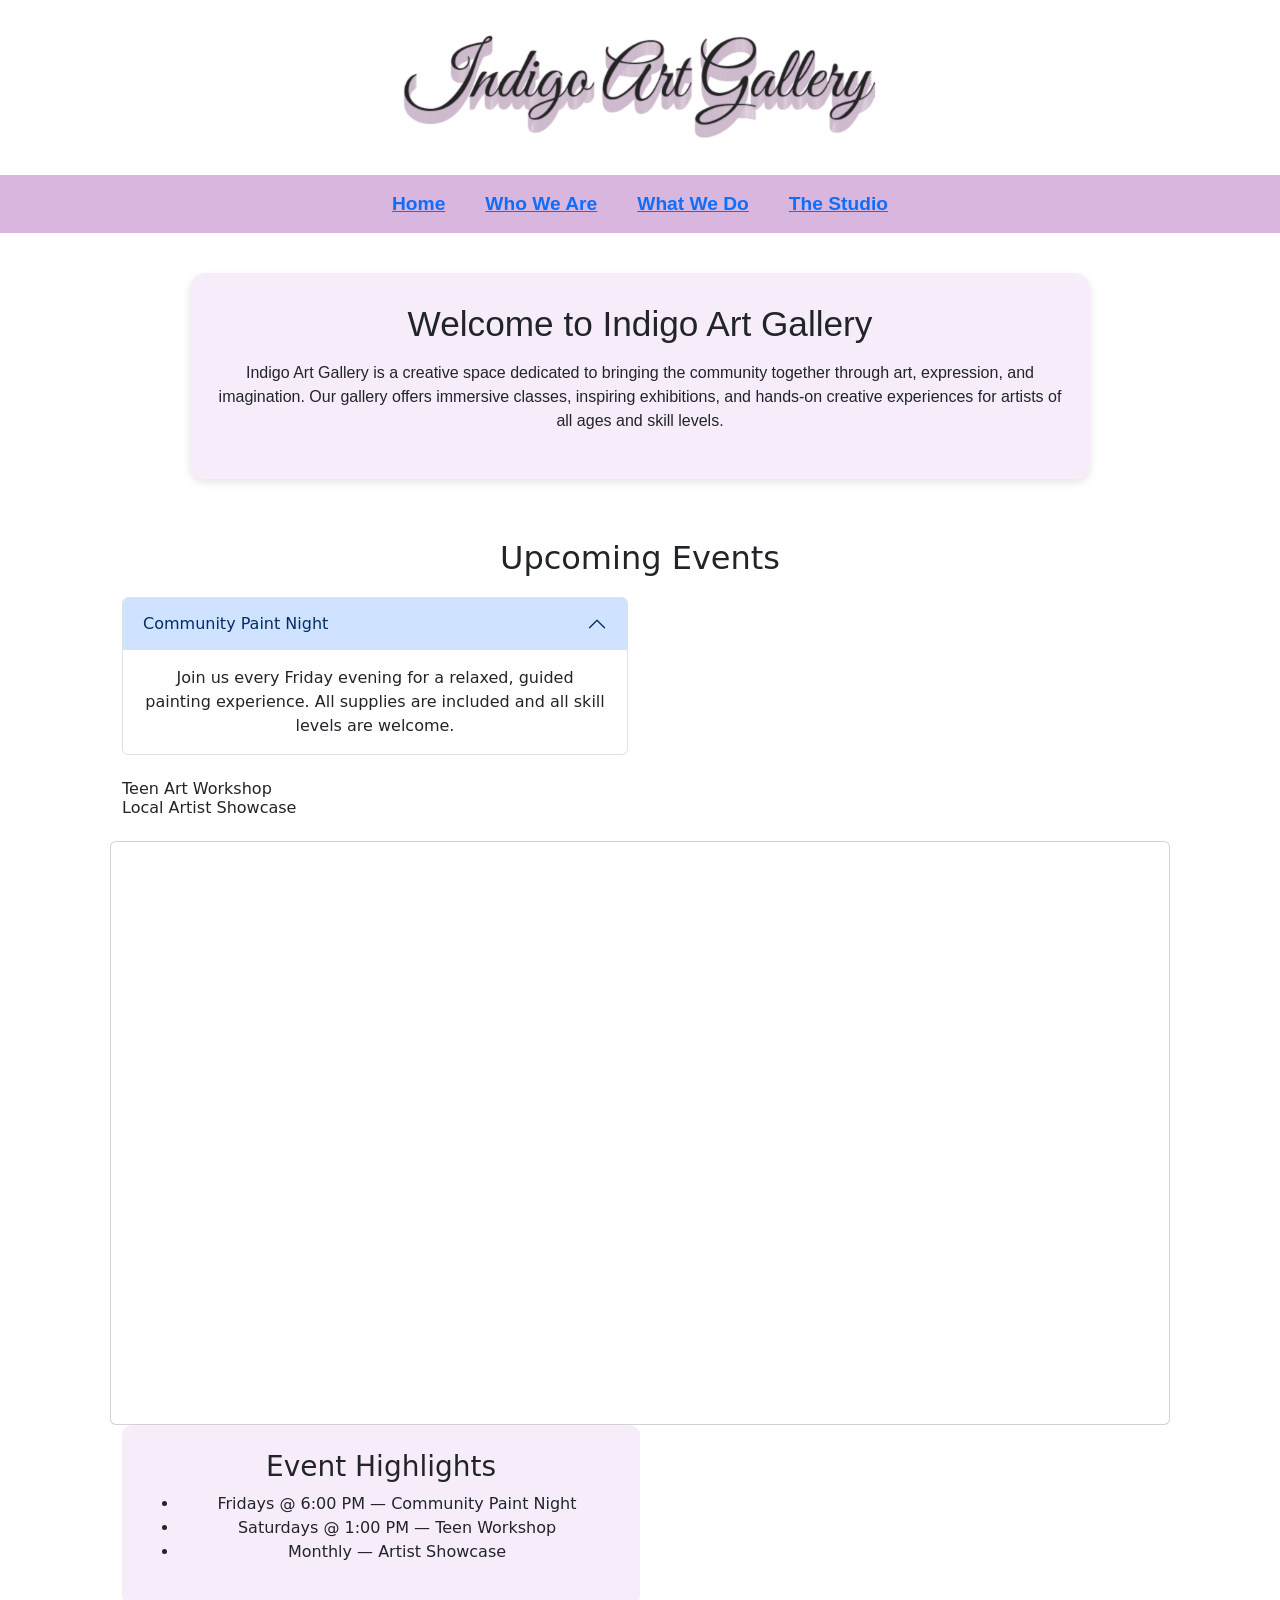
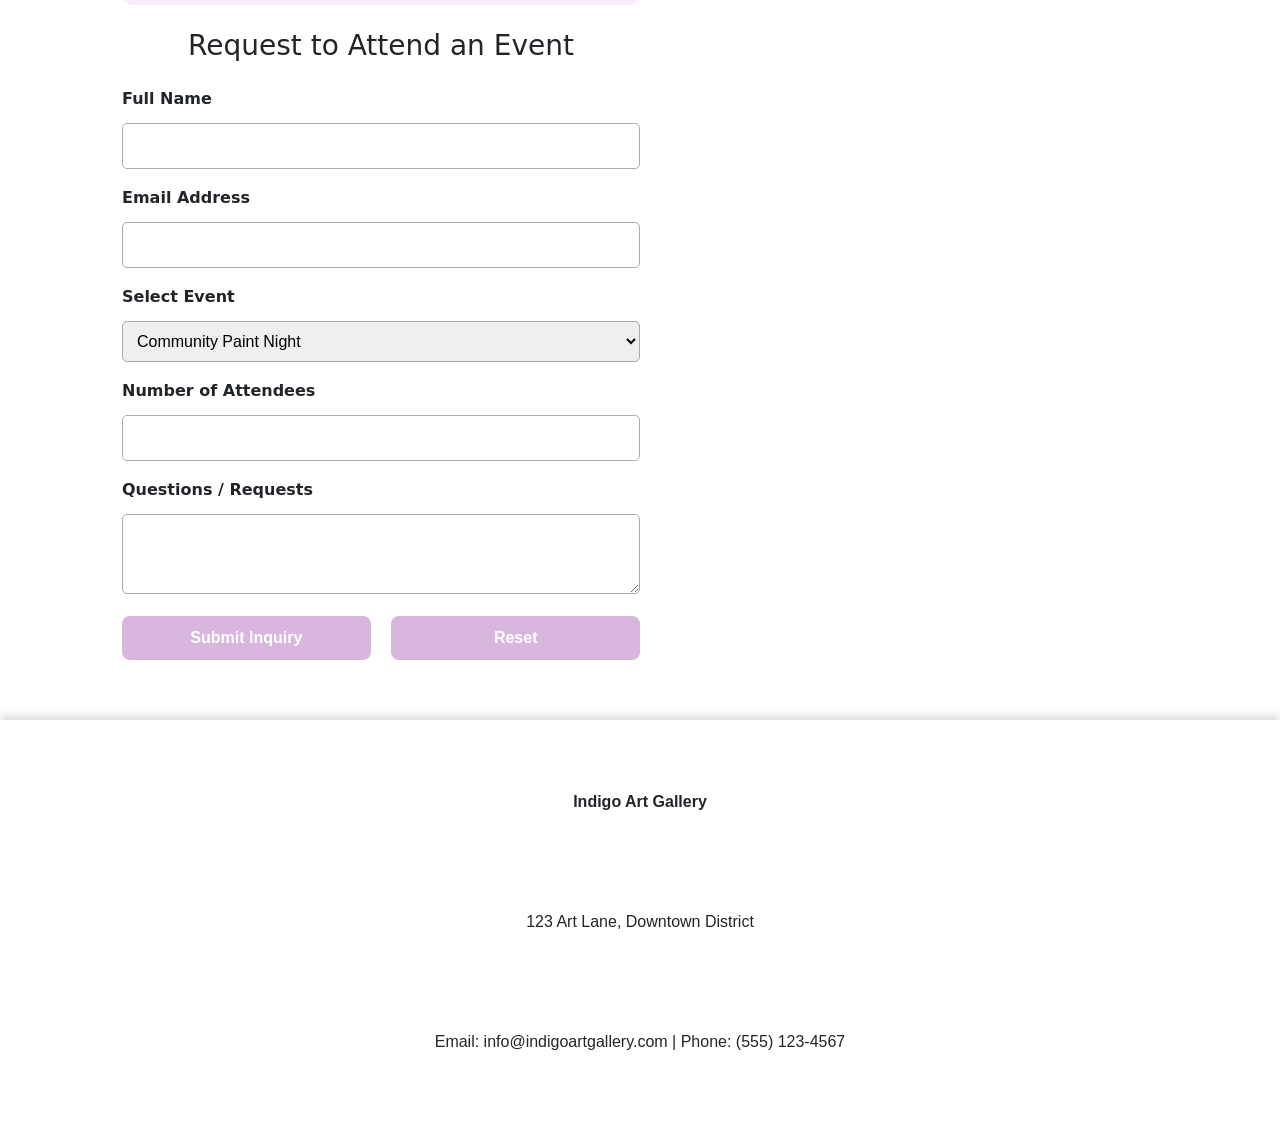
==== index.html @ b98099bc "Add files via upload" ====
<!DOCTYPE html>
<html lang="en">
<head>
<meta charset="UTF-8">
<meta name="viewport" content="width=device-width, initial-scale=1.0">
<title>Indigo Art Gallery</title>
<link rel="stylesheet" href="styles.css">
<link href="https://cdn.jsdelivr.net/npm/bootstrap@5.3.3/dist/css/bootstrap.min.css" rel="stylesheet">
</head>
<body>
<header>
<img src="flamingtext_com-2155804225.png" alt="Indigo Art Gallery Logo" class="logo">
</header>


<nav>
<ul>
<li><a href="index.html">Home</a></li>
<li><a href="about.html">Who We Are</a></li>
<li><a href="who.html">What We Do</a></li>
<li><a href="studio.html">The Studio</a></li>
</ul>
</nav>
<section class="home-intro">
    <h1>Welcome to Indigo Art Gallery</h1>
    <p>
        Indigo Art Gallery is a creative space dedicated to bringing the community
        together through art, expression, and imagination. Our gallery offers
        immersive classes, inspiring exhibitions, and hands-on creative experiences
        for artists of all ages and skill levels.
    </p>
</section>
<section class="events-section">
    <h2>Upcoming Events</h2>

    <div class="events-container">
       <div class="container">
       <div class="row g-4">
    <div class="col-lg-6">
      <div class="accordion mb-4" id="accordionExample">
        <div class="accordion-item">
          <h2 class="accordion-header" id="headingOne">
            <button class="accordion-button" type="button" data-bs-toggle="collapse" data-bs-target="#collapseOne">
              Community Paint Night
            </button>
          </h2>
          <div id="collapseOne" class="accordion-collapse collapse show" data-bs-parent="#accordionExample">
            <div class="accordion-body">
              Join us every Friday evening for a relaxed, guided painting experience. All supplies are included and all skill levels are welcome.
            </div>
          </div>
        </div>
       </div>
        <div class="accordion-item">
          <h2 class="accordion-header" id="headingTwo">
            <button class="accordion-button collapsed" type="button" data-bs-toggle="collapse" data-bs-target="#collapseTwo">
              Teen Art Workshop
            </button>
          </h2>
          <div id="collapseTwo" class="accordion-collapse collapse" data-bs-parent="#accordionExample">
            <div class="accordion-body">
              A creative space for young artists ages 13–18 to experiment with acrylics, charcoal, and mixed media.
            </div>
          </div>
        </div>

        <div class="accordion-item">
          <h2 class="accordion-header" id="headingThree">
            <button class="accordion-button collapsed" type="button" data-bs-toggle="collapse" data-bs-target="#collapseThree">
              Local Artist Showcase
            </button>
          </h2>
          <div id="collapseThree" class="accordion-collapse collapse" data-bs-parent="#accordionExample">
            <div class="accordion-body">
              Experience rotating collections from local talent and support the creative voices of our community.
            </div>
          </div>
        </div>
      </div>
      <div class="card">
        <div class="ratio ratio-16x9">
          <iframe
            src="https://maps.google.com/maps?q=manhattan&t=&z=13&ie=UTF8&iwloc=&output=embed"
            style="border:0;"
            allowfullscreen
            loading="lazy">
          </iframe>
        </div>
      </div>

    </div>
    <div class="col-lg-6">

      <div class="event-highlights mb-4">
        <h3>Event Highlights</h3>
        <ul>
          <li>Fridays @ 6:00 PM — Community Paint Night</li>
          <li>Saturdays @ 1:00 PM — Teen Workshop</li>
          <li>Monthly — Artist Showcase</li>
        </ul>
      </div>

      <h3>Request to Attend an Event</h3>
      <form class="event-form" action="mailto:info@indigoartgallery.com" method="post" enctype="text/plain">

        <label for="name">Full Name</label>
        <input type="text" id="name" name="name">

        <label for="email">Email Address</label>
        <input type="email" id="email" name="email">

        <label for="event">Select Event</label>
        <select id="event" name="event">
          <option>Community Paint Night</option>
          <option>Teen Art Workshop</option>
          <option>Local Artist Showcase</option>
        </select>

        <label for="people">Number of Attendees</label>
        <input type="number" id="people" name="people" min="1" max="10">

        <label for="message">Questions / Requests</label>
        <textarea id="message" name="message"></textarea>

        <div class="form-buttons">
          <input type="submit" value="Submit Inquiry">
          <input type="reset" value="Reset">
        </div>

      </form>

    </div>

  </div>
</div>
</section>

<footer class="footer">
    <p><strong>Indigo Art Gallery</strong></p>
    <p>123 Art Lane, Downtown District</p>
    <p>Email: info@indigoartgallery.com | Phone: (555) 123-4567</p>
</footer>
<script src="https://cdn.jsdelivr.net/npm/bootstrap@5.3.3/dist/js/bootstrap.bundle.min.js"></script>
</body>
</html>
---- styles.css ----
/* styles.css */


header {
width: 100%;
background-color: rgba(255, 255, 255, 0.738);
padding: 20px 0;
display: flex;
justify-content: center;
box-shadow: 0 4px 8px rgba(0,0,0,0.2);
}


.logo {
max-width: 500px;
}


nav {
width: 100%;
background-color: rgb(216, 182, 222);
text-decoration: none;
color: white;
font-size: 1.2rem;
font-weight: bold;
padding: 15px 0;
display: block;
font-family: Verdana, Geneva, Tahoma, sans-serif;
}


nav > ul {
list-style: none;
margin: 0;
padding: 0;
display: flex;
justify-content: center;
gap: 40px;
}

nav ul li a:hover {
   background-color: rgb(216, 182, 222);
   color: white;
}

p {
width: 90%;
max-width: 1000px;
padding: 40px 0;
display: flex;
justify-content: center;
text-align: center;
}

.footer {
    background-color: rgba(255, 255, 255, 0.85);
    padding: 30px;
    text-align: center;
    font-family: Verdana, Geneva, Tahoma, sans-serif;
    box-shadow: 0 -4px 8px rgba(0,0,0,0.15);
}

/* EVENTS SECTION */

.events-section {
    width: 90%;
    max-width: 1100px;
    margin: 40px auto;
    padding: 20px;
    text-align: center;
}

.events-container {
    display: flex;
    gap: 40px;
    margin-top: 20px;
}

.event-description,
.event-highlights {
    flex: 1;
    background-color: rgba(242, 225, 247, 0.6);
    padding: 25px;
    border-radius: 10px;
}

/* STUDIO PAGE */
.studio-hero {
    width: 90%;
    max-width: 1000px;
    margin: 40px auto;
    text-align: center;
}

.studio-features {
    width: 90%;
    max-width: 1100px;
    margin: 40px auto;
    display: flex;
    gap: 40px;
}

.studio-text {
    flex: 1;
}

.equipment-list {
    padding-left: 20px;
}

.studio-images {
    flex: 1;
    display: grid;
    grid-template-columns: repeat(2, 1fr);
    gap: 15px;
}

.studio-images img {
    width: 100%;
    border-radius: 10px;
    box-shadow: 0 4px 8px rgba(0,0,0,0.15);
}

.studio-video {
    width: 90%;
    max-width: 1000px;
    margin: 60px auto;
    text-align: center;
}

.video-placeholder {
    margin-top: 20px;
    padding: 60px;
    background-color: rgba(216, 182, 222, 0.4);
    border-radius: 15px;
    font-size: 1.2rem;
}

/* MOBILE */
@media (max-width: 800px) {
    .events-container,
    .studio-features {
        flex-direction: column;
    }

    .studio-images {
        grid-template-columns: 1fr;
    }
}

/* STUDIO GALLERY PAGE */

.studio-gallery-page {
    width: 95%;
    max-width: 1200px;
    margin: 40px auto;
    text-align: center;
}

.studio-intro {
    margin-bottom: 40px;
    font-size: 1.1rem;
}

/* GALLERY STYLE - Based on W3Schools */
div.gallery {
    margin: 15px;
    border: 1px solid #ccc;
    float: left;
    width: 250px;
    background-color: white;
}

div.gallery:hover {
    border: 1px solid #777;
}

div.gallery img {
    width: 100%;
    height: auto;
}

div.desc {
    padding: 15px;
    text-align: center;
    font-family: Verdana, Geneva, Tahoma, sans-serif;
}

/* CLEAR FLOATS */
.studio-gallery-page::after {
    content: "";
    display: table;
    clear: both;
}

/* RESPONSIVE FIX */
@media (max-width: 900px) {
    div.gallery {
        width: 90%;
        float: none;
        margin: 20px auto;
    }
}
div.gallery {
    width: 260px; 
}

div.gallery img {
    height: 200px;
    object-fit: cover;
}
/* HOME INTRO HEADLINER */
.home-intro {
    width: 90%;
    max-width: 900px;
    margin: 40px auto 20px;
    padding: 30px 25px;
    background-color: rgba(242, 225, 247, 0.6);
    border-radius: 15px;
    text-align: center;
    font-family: Verdana, Geneva, Tahoma, sans-serif;
    box-shadow: 0 4px 8px rgba(0,0,0,0.1);
}

.home-intro h1 {
    font-size: 2.2rem;
    margin-bottom: 15px;
}

.home-intro p {
    width: 100%;
    padding: 0;
}

/* ENSURE FOOTER IS CENTERED */
.footer {
    text-align: center;
    display: flex;
    flex-direction: column;
    align-items: center;
    justify-content: center;
}
.event-form {
    display: flex;
    flex-direction: column;
    margin-top: 20px;
    gap: 12px;
    text-align: left;
}

.event-form label {
    font-weight: bold;
    margin-top: 5px;
}

.event-form input,
.event-form select,
.event-form textarea {
    padding: 10px;
    border-radius: 5px;
    border: 1px solid #aaa;
    font-family: Verdana, Geneva, Tahoma, sans-serif;
}

.event-form textarea {
    resize: vertical;
    min-height: 80px;
}

.form-buttons {
    display: flex;
    justify-content: space-between;
    margin-top: 10px;
}

.form-buttons input {
    width: 48%;
    padding: 10px;
    border: none;
    background-color: rgb(216, 182, 222);
    color: white;
    font-weight: bold;
    border-radius: 8px;
    cursor: pointer;
}

.form-buttons input:hover {
    background-color: rgb(186, 152, 192);
}
/* studio intro fix */
.studio-intro {
    text-align: center;
    margin-left: auto;
    margin-right: auto;
}

/* ABOUT VIDEO SECTION */
.about-video-section {
  position: relative;
  min-height: 75vh;
  overflow: hidden;
  display: flex;
  align-items: center;
}

/* Background Video */
.about-video {
  position: absolute;
  top: 50%;
  left: 50%;
  min-width: 100%;
  min-height: 100%;
  transform: translate(-50%, -50%);
  object-fit: cover;
  z-index: 1;
}

/* Dark overlay for readability */
.about-overlay {
  position: absolute;
  inset: 0;
  background: rgba(0, 0, 0, 0.55);
  z-index: 2;
}

/* Content container */
.about-content {
  position: relative;
  z-index: 3;
}

/* Text card */
.about-card {
  background: rgba(255, 255, 255, 0.92);
  padding: 40px;
  border-radius: 15px;
  box-shadow: 0 8px 20px rgba(0, 0, 0, 0.25);
}

/* Typography */
.about-card h2 {
  margin-bottom: 20px;
  font-weight: 600;
}

.about-card p {
  font-size: 1.05rem;
  line-height: 1.6;
  margin: 0;
}
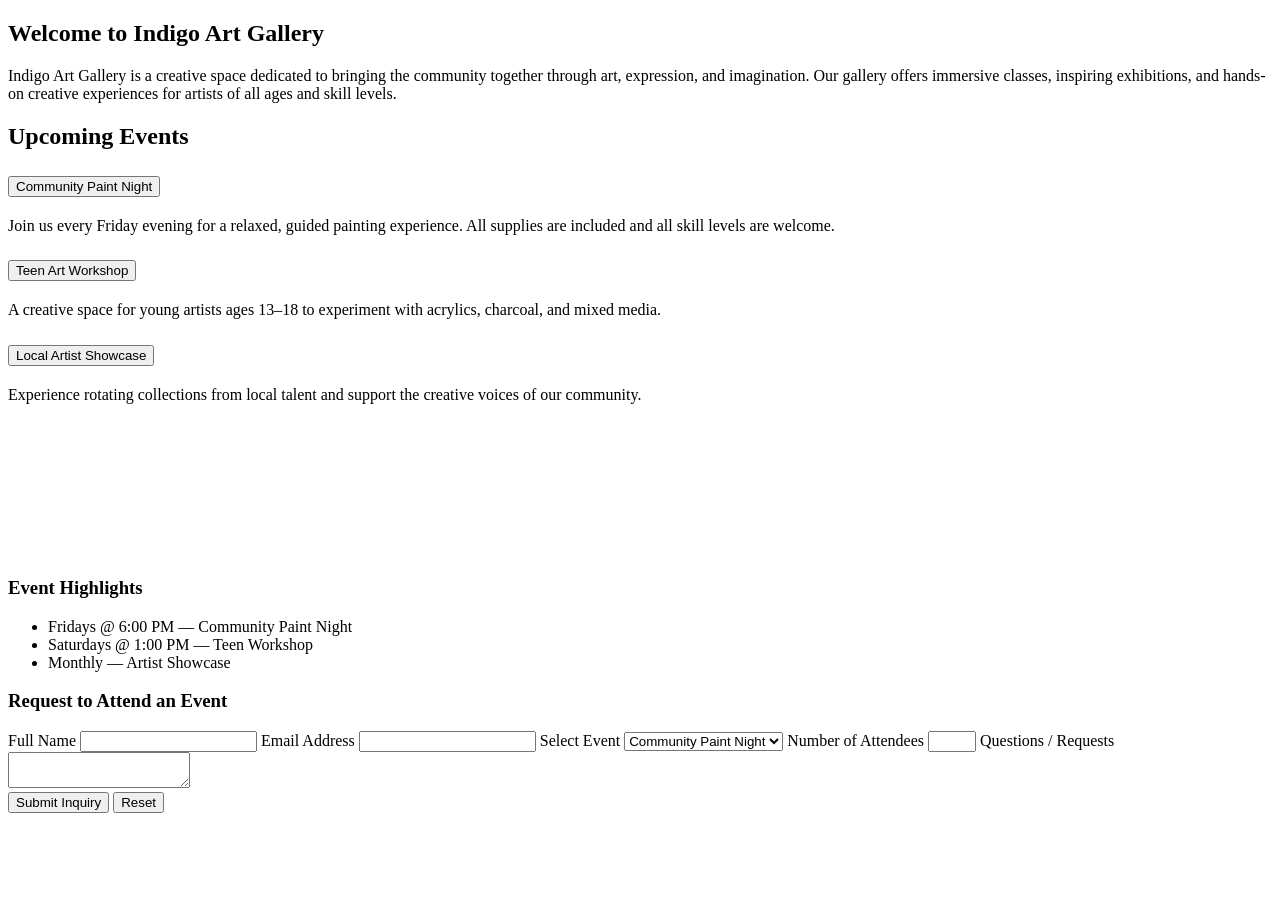
==== commit b4ac1b3f: "Update index.html" ====
--- a/index.html
+++ b/index.html
@@ -1,27 +1,4 @@
-<!DOCTYPE html>
-<html lang="en">
-<head>
-<meta charset="UTF-8">
-<meta name="viewport" content="width=device-width, initial-scale=1.0">
-<title>Indigo Art Gallery</title>
-<link rel="stylesheet" href="styles.css">
-<link href="https://cdn.jsdelivr.net/npm/bootstrap@5.3.3/dist/css/bootstrap.min.css" rel="stylesheet">
-</head>
-<body>
-<header>
-<img src="flamingtext_com-2155804225.png" alt="Indigo Art Gallery Logo" class="logo">
-</header>
-
-
-<nav>
-<ul>
-<li><a href="index.html">Home</a></li>
-<li><a href="about.html">Who We Are</a></li>
-<li><a href="who.html">What We Do</a></li>
-<li><a href="studio.html">The Studio</a></li>
-</ul>
-</nav>
-<section class="home-intro">
+<!DOCTYPE html><section class="home-intro">
     <h1>Welcome to Indigo Art Gallery</h1>
     <p>
         Indigo Art Gallery is a creative space dedicated to bringing the community
@@ -35,7 +12,7 @@
 
     <div class="events-container">
        <div class="container">
-       <div class="row g-4">
+  <div class="row g-4">
     <div class="col-lg-6">
       <div class="accordion mb-4" id="accordionExample">
         <div class="accordion-item">
@@ -50,7 +27,7 @@
             </div>
           </div>
         </div>
-       </div>
+
         <div class="accordion-item">
           <h2 class="accordion-header" id="headingTwo">
             <button class="accordion-button collapsed" type="button" data-bs-toggle="collapse" data-bs-target="#collapseTwo">
@@ -135,11 +112,5 @@
 </div>
 </section>
 
-<footer class="footer">
-    <p><strong>Indigo Art Gallery</strong></p>
-    <p>123 Art Lane, Downtown District</p>
-    <p>Email: info@indigoartgallery.com | Phone: (555) 123-4567</p>
-</footer>
-<script src="https://cdn.jsdelivr.net/npm/bootstrap@5.3.3/dist/js/bootstrap.bundle.min.js"></script>
-</body>
-</html>+
+</html>
